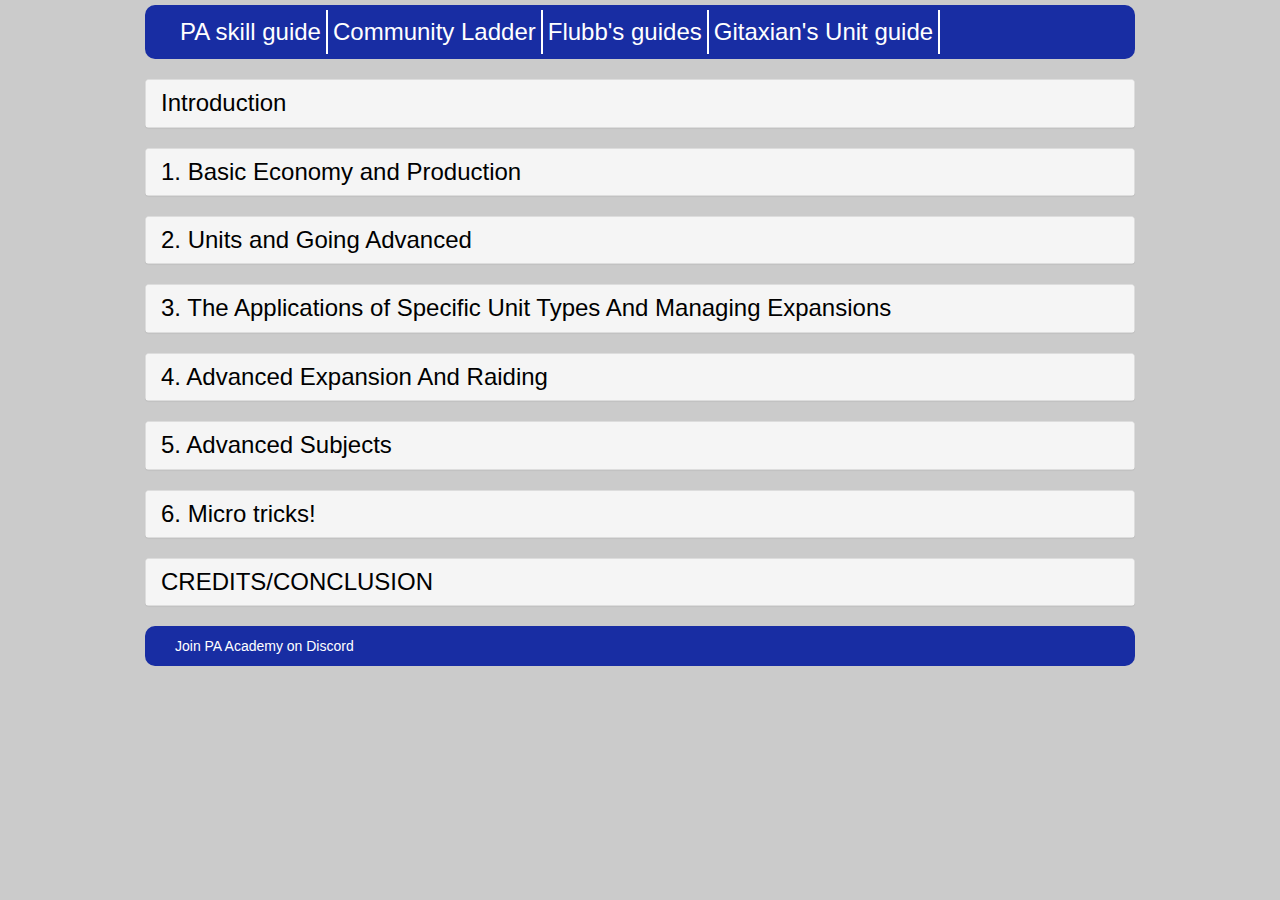
==== index.html @ 73c05e94 "upload of static version from paguide" ====
<!-- saved from url=(0025)http://guide.paladder.eu/ -->
<html><head><meta http-equiv="Content-Type" content="text/html; charset=UTF-8">
        <link rel="stylesheet" href="./index_files/bootstrap.min.css">
        <script src="./index_files/jquery.min.js.download"></script>
        <script src="./index_files/bootstrap.min.js.download"></script>
        <link href="./index_files/site.css" rel="stylesheet">
        <title>PA Skill Guide</title>
    </head>
    <body>
        <div id="wrapper">
            <nav id="topnav" class="bar">
                <ul>
                    <li><a href="http://guide.paladder.eu/">PA skill guide</a></li>
                    <li><a href="http://paladder.eu/">Community Ladder</a></li>
                    <li><a href="https://flubbateios.com/pa/">Flubb's guides</a></li>
                    <li><a href="https://docs.google.com/document/d/1Dsei8IJwItf5GYRBHn4hz-T6lDC21S51ETBTm74dcsE/">Gitaxian's Unit guide</a></li>
                </ul>            
            </nav>
        
            <div id="content">
                

<div>
    <div class="panel-group">
        <div class="panel panel-default">
            <div class="panel-heading">
                <h1><a data-toggle="collapse" href="http://guide.paladder.eu/#1072">Introduction</a></h1>
            </div>
            <div id="1072" class="panel-collapse collapse">
                <div class="textarea"><p>Welcome to the Planetary Annihilation Skill Guide. This guide will be consistently updated to the most up to date game knowledge of the authors/writers.</p>
<p>This guide is organized such a way that you learn PA from the ground up. This guide can be used in conjunction with a coach will prove to be useful since the coach can evaluate whether you are putting the skills learned here into practice.&nbsp;The&nbsp;<a href="https://discord.gg/wrS3Gg4">PA Academy discord server</a>&nbsp;has numerous top players willing to coach.</p>
<p>When using this guide it is smart to read up on the units being discussed in the unit guide. Also when you read this guide, aim to take it one section at a time. Practice the subject you are on until you have learned it, and try not to skip anything (unless you have absolutely mastered the subject talked about in the specific section.)</p>
<p>This guide is made for people who have a very basic understanding of the game but would like to get better. If you are new to the game, play a couple of games first to learn how to play. Also, the build orders in this guide are not&nbsp;'cookie cutter' builds&nbsp;that will work 100% of the time;&nbsp;they are meant as basic guidelines for how to play the game.</p>
<p>&nbsp;</p>
<p><em>"The best tip that I can give anyone and the only tip I will give anyone is to watch your replays and learn from your mistakes" -&nbsp;Philosopotamous</em></p></div>

                    <div class="panel-group">
                        <div class="panel panel-default">
                            <div class="panel-heading">
                                <h2><a data-toggle="collapse" href="http://guide.paladder.eu/#1094">1 Vocabulary</a></h2>
                            </div>
                            <div id="1094" class="panel-collapse collapse">
                                <div class="textarea">
                                    <p>Mex = metal extractor</p>
<p>Pgen = Power generator</p>
<p>Fabber = fabricator</p>
<p>Floating = wasting resources</p>
<p>Crashing = stalling/storages are empty</p>
<p>Kite = move backwards/keep the enemy units at range</p>
<p>T2 = tier 2 or advanced factories, units or buildings</p>
<p>T1 = basic factories, units, or buildings</p>
                                    

                                </div>
                            </div>
                        </div>
                    </div>
                    <div class="panel-group">
                        <div class="panel panel-default">
                            <div class="panel-heading">
                                <h2><a data-toggle="collapse" href="http://guide.paladder.eu/#1110">2 The Gist of Playing and Winning PA</a></h2>
                            </div>
                            <div id="1110" class="panel-collapse collapse">
                                <div class="textarea">
                                    <p>Before we get into the skills and the real meat of the guide, let's talk about the general idea of how to actually win a game of PA.</p>
<p>Winning a game of PA is usually done by gaining more resources and units than your opponent. There are two ways to approach this. The first is simply expanding more than your opponent which will allow you to outproduce them. The second is through raiding, where you prevent the opponent from expanding and destroy their expansions that are already in place. This will again allow you to outproduce your opponent. Whichever play style fits you, this guide will help you with almost all of the basic through advanced skills which we find Necessary to learn. Below is a very brief description of how a game should normally play out.</p>
<p>Stage 1 Build order</p>
<p>Stage 2 Early scouting and raiding</p>
<p>Stage 3 Early Pushes to secure certain parts of the map/take parts of the map from the opponent</p>
<p>Stage 4 Tier 2 is obtained and T2 units and T2 metal start appearing.</p>
<p>Stage 5 Mid-game pushes with advanced units and very fast tier 2 expansion. Lots of raiding!</p>
<p>Stage 6 Kill the enemy commander!</p>
                                    

                                </div>
                            </div>
                        </div>
                    </div>
            </div>
        </div>
    </div>
    <div class="panel-group">
        <div class="panel panel-default">
            <div class="panel-heading">
                <h1><a data-toggle="collapse" href="http://guide.paladder.eu/#1060">1. Basic Economy and Production</a></h1>
            </div>
            <div id="1060" class="panel-collapse collapse">
                <div class="textarea"><p>We will start with the key to getting a big army, and what should be your favorite thing ever: Not crashing economy! (yay!)</p></div>

                    <div class="panel-group">
                        <div class="panel panel-default">
                            <div class="panel-heading">
                                <h2><a data-toggle="collapse" href="http://guide.paladder.eu/#1062">1 Building Your Economy</a></h2>
                            </div>
                            <div id="1062" class="panel-collapse collapse">
                                <div class="textarea">
                                    <p>Planetary Annihilation is a game based on massive armies. To build these armies, we require lots of resources. A big trap in PA is that people are happy with the number of resources that they have. You should never be satisfied with a certain amount of resources because there is always a way to expand and build more units. When we stop expanding, we get behind, and we lose. So BE GREEDY!</p>
<p><strong>Macro cycle</strong></p>
<p>To prevent wasting or crashing on it is recommend that you frequently (once or twice a minute) look at what needs to be done about this economy.&nbsp;Are you low on energy? Then build more! Low on metal? Then devote more fabricators to expansion.You can use a hot key (by default 'f') to find idle fabricators to expand your economy (there is also a button in the bottom left of the UI). Your efficiency (and therefore your production) is determined by your lowest resource, so prioritize the resource you need the most.</p>
<p><strong>Rebuild fabricators as soon as you lose them</strong></p>
<p>Have you ever killed someone's fabricators and minutes later it seemed like it did nothing to them? That is because they rebuild lost fabricators immediately. If you lose a fabricator then just queue up another one with your factory by holding CTRL and then clicking on the fabrication unit one time. This will put it at the front of the queue and then stop building fabricators until more are queued up.</p>
<p><strong>Spread out your fabricators</strong></p>
<p>It is possible to build a building with more than one fabricator. When we build in our base it is not a problem to use 2+ fabricators to build one building. But when we are building metal extractors outside our base we only use 1 fabricator to build a set of extractors. This is done to reduce the combined walk time of the fabricators and build the metal extractors faster. Alternatively, you can expand with a group of fabricators to have less risk of crashing on metal, but be aware that groups are easier for your opponent to kill.</p>
<p>PRO TIP: bot fabricators are fast but build slowly, air fabricators are extremely fast but are expensive and build inefficiently (too much energy) and vehicle fabricators move slowly but build fastest and most efficient. Naval fabricators are gods but take a lot of energy.</p>
                                    

                                </div>
                            </div>
                        </div>
                    </div>
                    <div class="panel-group">
                        <div class="panel panel-default">
                            <div class="panel-heading">
                                <h2><a data-toggle="collapse" href="http://guide.paladder.eu/#1063">2 Building Your Army</a></h2>
                            </div>
                            <div id="1063" class="panel-collapse collapse">
                                <div class="textarea">
                                    <p>Now that our economy is growing steadily it's time to spend our resources. We do this by building factories. The commander is perfect for this task because it moves slower and builds faster than tier 1 fabrication units. Start every game by providing a queue of things for the commander to build (press shift to queue up multiple buildings in advance).</p>
<p><strong>Macro Cycle</strong></p>
<p>While we check once or twice a minute what we need to do to expand our economy, we can also check if there is room to build more&nbsp;factories. This is also a good time to check if any factories are idle. By setting a hotkey to idle factories it is easy to find out if there are any idle and immediately queue up units for production. To prevent factories from going idle, they should be set to infinite build. This can be done automatically by a mod called "Infinite Build" found in community mods.</p>
<p><strong>Keep building fabricators over time</strong></p>
<p>At some point, the commander can't keep up with the amount of resources coming in, and you will need to build extra fabricators to build factories. Eventually you can start making lots of tier 2 with these extra fabricators when your economy is very high.</p>
<p><strong>Priority Build order</strong></p>
<p>It is tempting to have a factory constantly building fabricators. But we don't need that many! Every fabricator we can't put to use is a combat unit we don't have. To build a select few fabricators from a factory building combat units we use Priority build order. This is done via control + left clicking a unit or fabricator in a factory so that they are placed in the front of the queue for the factory. You can also control + shift click the unit to get 5 units put to the front of the queue. When the units are finished being created, the factory resumes it's previous build queue which makes this very useful for getting out fabricators.</p>
                                    

                                </div>
                            </div>
                        </div>
                    </div>
                    <div class="panel-group">
                        <div class="panel panel-default">
                            <div class="panel-heading">
                                <h2><a data-toggle="collapse" href="http://guide.paladder.eu/#1065">3 A Simple Build Order</a></h2>
                            </div>
                            <div id="1065" class="panel-collapse collapse">
                                <div class="textarea">
                                    <p>Now that you know how to build your economy and your army it is time to look at how to get an effective start. For this we use build orders. The build order that will be explained here is for maps where you start on land.</p>
<p>When selecting a spawn location pick one close to a metal spot. When your commander lands his build order is the following:</p>
<p>1 Bot Factory -&gt; 1 Metal extractor -&gt; 1 Energy -&gt; 1 Factory -&gt; 2 Energy -&gt; 1 Factory -&gt; 2 Energy -&gt; 1 Factory -&gt;&nbsp;1 Energy -&gt; 1 Factory -&gt;&nbsp;1 Energy -&gt;&nbsp;<span>1 Factory -&gt;&nbsp;</span><span>1</span><span>&nbsp;Energy -&gt;</span><span>1 Factory -&gt;&nbsp;</span><span>1</span><span>&nbsp;Energy -&gt;</span><span>1 Factory -&gt;&nbsp;</span><span>1</span><span>&nbsp;Energy -&gt;</span> 3&nbsp;Energy (for the advanced factory) -&gt;&nbsp; Assist in building Advanced factory.</p>
<p>This comes to 8 factories and 1 energy for every factory with 2 extra energy for your fabricators.</p>
<p>When you queue up this build make sure that the commander has a minimal walking distance to each following building. Walking increases the time it takes to build all the buildings due to the slow walking speed of the commander.</p>
<p>When the first Bot Factory is finished, we build 3 fabricators from the factory before we start building other units. We use these 3 fabricators together to build 5-6 metal close to our base. When these metal extractors are finished we split them up to build more metal outside our base.</p>
<p>As the game progresses, don't forget to build more fabricators to keep expanding, more factories to keep making units, and to make the switch to advanced factories.</p>
<p>&nbsp;</p>
<p>PRO TIP: A lot of times people will do something sneaky so don't be afraid to drastically change your build order or unit composition.</p>
                                    

                                        <iframe width="420" height="315" src="./index_files/V2Up1NE-4Bs.html" allowfullscreen="allowfullscreen"></iframe>
                                </div>
                            </div>
                        </div>
                    </div>
            </div>
        </div>
    </div>
    <div class="panel-group">
        <div class="panel panel-default">
            <div class="panel-heading">
                <h1><a data-toggle="collapse" href="http://guide.paladder.eu/#1061">2. Units and Going Advanced</a></h1>
            </div>
            <div id="1061" class="panel-collapse collapse">
                <div class="textarea"><p>Now that we can build a massive army, this next section will advise you about what specific units should be included.</p></div>

                    <div class="panel-group">
                        <div class="panel panel-default">
                            <div class="panel-heading">
                                <h2><a data-toggle="collapse" href="http://guide.paladder.eu/#1066">1 Basic Unit Roles</a></h2>
                            </div>
                            <div id="1066" class="panel-collapse collapse">
                                <div class="textarea">
                                    <p>Different units have different strengths and we will discuss where to use them.</p>
<p><strong>Scouting</strong></p>
<p>Cheap and fast units like the Firefly&nbsp;are great for finding out what your opponent is up to.</p>
<p><strong>Raiding</strong></p>
<p>Fast and cheap units like Dox and bombers are good at taking down undefended metal extractors and fabricators.</p>
<p><strong>Pushing</strong></p>
<p>Units with more health like tanks are good at taking down defenses.</p>
<p><strong>Long Ranged units</strong></p>
<p>These units are great support units which can force engagements over things like craters, ramps, and choke points. Make sure to run away from enemy armies however so you can trade most effectively. Most of these units have an arcing projectile.</p>
<p><strong>Combat Fabricators</strong></p>
<p>These units can repair any other unit and this may seem like their primary purpose. However, it is more efficient to just make more units in most cases. Though there are some uses for combat fabricators, the first and foremost being the ability to reclaim unit wreckage or trees which will give you a massive boost in metal income. 4 stitches can boost your economy to 120 metal/second just by reclaiming! They can also be used to make a teleporter to shorten travel time between bases or to stage an invasion. Finally, they can also be used to lay mines which will force the opponent to get units with vision of the mine layer.</p>
                                    

                                </div>
                            </div>
                        </div>
                    </div>
                    <div class="panel-group">
                        <div class="panel panel-default">
                            <div class="panel-heading">
                                <h2><a data-toggle="collapse" href="http://guide.paladder.eu/#1067">2 Basic Unit Composition</a></h2>
                            </div>
                            <div id="1067" class="panel-collapse collapse">
                                <div class="textarea">
                                    <p>When building an army, there are a few things to think of like Unit speed, Vision, and Counters.</p>
<p><strong>Unit Speed</strong></p>
<p>Bots move faster (boombots even faster) then vehicles and Infernos are even slower than the other vehicles. When these units are combined they move at the speed of the slowest unit.&nbsp;Think about if you want to attack quickly to keep up the pressure or only need to defend your base from an incoming attack.</p>
<p>Air units are no exception, as the bomber is a bit slower than the Hummingbird, and Hornets and Wyrms are a lot slower.</p>
<p><strong>Vision</strong></p>
<p>Some units have a bigger range than their vision like the Leveler and Sheller. To increase the vision of your army, it is a good idea to add one or two Skitters. As an added bonus, Skitters can detect enemy mines.</p>
<p><strong>Counters</strong></p>
<p>Every unit is strong against one type of unit and weak against another. When deciding what units to put in your army, be mindful of what you are up against and choose units which will perform well against your enemy's composition. Below we describe the most used units.&nbsp;</p>
<p>Dox - Strong against&nbsp;Boombots.</p>
<p>Boombots - Strong against advanced vehicles with an area attack command around the vehicles</p>
<p>Slammers - Strong against Dox and Boombots.</p>
<p>Locust - Strong against structures.</p>
<p>Gil-e - Strong against high health units as well as units/buildings which shoot missiles. They can use range to their advantage. Weak against shellers and cheap/fast units.</p>
<p>Bluehawks - great vs orbital, slammers, levelers, and any higher health units. Mix these in if you need a little more punch with your army without getting to close to enemy units. Weak against shellers and cheap/fast units as well as Gil-es.</p>
<p>&nbsp;</p>
<p>Ant - Strong against bots</p>
<p>Spinner - Strong against air</p>
<p>Levelers - Strong against Advanced bots and vehicles</p>
<p>Storm - Strong against Bumblebee, Phoenix and Hummingbird</p>
<p>&nbsp;</p>
<p>Hummingbird - Strong against air</p>
<p>Bumblebee - Strong against dox</p>
<p>Phoenix&nbsp;- Strong against air</p>
<p>Kestrel - Good against Storm</p>
                                    

                                </div>
                            </div>
                        </div>
                    </div>
                    <div class="panel-group">
                        <div class="panel panel-default">
                            <div class="panel-heading">
                                <h2><a data-toggle="collapse" href="http://guide.paladder.eu/#1068">3 Going Advanced</a></h2>
                            </div>
                            <div id="1068" class="panel-collapse collapse">
                                <div class="textarea">
                                    <p>Building your advanced factory is important. If you wait too long, you will fall behind because you will lose trades against your opponent, but if you go too early you will lose your armies and expansions to your opponent. A good time to build your advanced factory is between 7 and 10 minutes.</p>
<p>After the factory is built DO NOT get more than 2 advanced fabricators as even 1 is enough. The advanced units are far stronger than basic units, so get 1 advanced fabricator and then go straight into combat units. Also don't only queue up only T2 metal, as you will need advanced energy as well.</p>
<p>&nbsp;</p>
<p>PRO TIP: Sometimes you need to skip the advanced fabricator and go straight into tier 2 units if you are getting attacked by something heavy and you cannot defend against it.</p>
                                    

                                </div>
                            </div>
                        </div>
                    </div>
            </div>
        </div>
    </div>
    <div class="panel-group">
        <div class="panel panel-default">
            <div class="panel-heading">
                <h1><a data-toggle="collapse" href="http://guide.paladder.eu/#1070">3. The Applications of Specific Unit Types And Managing Expansions</a></h1>
            </div>
            <div id="1070" class="panel-collapse collapse">
                <div class="textarea"><p>Now that you know about basic unit roles and advanced factory timing, it's time to think about what kinds of unit compositions to use in general based on the enemy composition and intent, as well as learn how to use the units and adapt to specific situations like a naval game.</p></div>

                    <div class="panel-group">
                        <div class="panel panel-default">
                            <div class="panel-heading">
                                <h2><a data-toggle="collapse" href="http://guide.paladder.eu/#1071">1 Intelligence</a></h2>
                            </div>
                            <div id="1071" class="panel-collapse collapse">
                                <div class="textarea">
                                    <p>Now we know about counters, it is time to make sure we know where the enemy is and what he has so we can respond to his moves and choice of army composition.</p>
<p>Radar is a great way of knowing where the enemy is. Placing them on the edges of your base will make sure you have the maximum range of vision. Building a radar outside of your base is always going to give you better intelligence, but it also means that there is a higher risk of it being destroyed. When you build these forward radars, pick a spot that is/can be defended and is not traveled much.</p>
<p>Building radars is a good way of knowing where your enemy is. You should make sure you have them nearby remote expansions as well as in your base. But radars are no substitute for scouting. By using a firefly, you can get fast and cheap intelligence on where your opponent is and what he has. While scouting, it is always good not to just look around and in the opponent’s base, but also to check all corners of the map for hidden metal extractors and proxy bases.</p>
<p>An alternative to using a firefly to scout is using your entire air force (Bumblebees and Hummingbirds). With this you can also immediately pick off any undefended fabricators and laser turrets to clear the way for your ground forces. When you do this, try to always avoid anti-air, so scouting the opponent's main base with your entire air force is not recommended.</p>
                                    

                                </div>
                            </div>
                        </div>
                    </div>
                    <div class="panel-group">
                        <div class="panel panel-default">
                            <div class="panel-heading">
                                <h2><a data-toggle="collapse" href="http://guide.paladder.eu/#1073">2 Basic raiding</a></h2>
                            </div>
                            <div id="1073" class="panel-collapse collapse">
                                <div class="textarea">
                                    <p>Raiding is the attacking of the enemy with small armies&nbsp;with the goal of destroying metal, fabricators, and factories outside of the enemy base.&nbsp;</p>
<p>The raiding itself is best done with dox and slammers as they are reasonably fast and have a good damage output. Early game, raiding should be done with small groups (2-5 dox) and this should steadily grow, taking into account enemy (static) defenses. It is also smart to raid with more than one raiding force at the same time. You can easily send raiding forces to different sides of the map.</p>
<p>When you get an advanced bot factory, you can add slammers to the raiding parties that are bound to be blocked by static defenses. The slammers, in combination with the dox, will have less trouble destroying the static defenses around enemy expansions.</p>
<p><strong>Macro cycle&nbsp;</strong></p>
<p>Raiding, like building your economy and factories, is something that needs to be repeated during the whole match. This is why during your macro cycle you should check if you are still raiding and send out new raiding parties if needed.</p>
<p>&nbsp;</p>
<p>PRO TIP: Try to keep the minimum number of units in your base and the maximum number of units raiding enemy expansions. Try to predict where your opponent will expand and send units there ahead of time.</p>
                                    

                                </div>
                            </div>
                        </div>
                    </div>
                    <div class="panel-group">
                        <div class="panel panel-default">
                            <div class="panel-heading">
                                <h2><a data-toggle="collapse" href="http://guide.paladder.eu/#1074">3 Basic Expansion</a></h2>
                            </div>
                            <div id="1074" class="panel-collapse collapse">
                                <div class="textarea">
                                    <p>What coaches mean when they yell at you to "expand!" is to go get metal!</p>
<p><strong>Getting established/map presence</strong></p>
<p>When you expand early on, you are setting up your map presence as well as your economy. This is important because you need economy to make factories. When you have map presence, you are not just some bug that someone can squash in the first 10 minutes of the game, you are a dominant figure who is a threat.</p>
<p><strong>Defending map presence</strong></p>
<p>Against the average player, your map presence will weigh heavily on your opponent, as you will seem to be everywhere at once. However, against good players, your map presence will vanish immediately after you get it if it is not well defended. To prevent this, make static defenses by your expansions! A great rule of thumb is if an expansion is near an entry point to your base, or has more than 4 metal spots, make a laser turret there. One galata turret can cover multiple expansions as long as they are in range.&nbsp; Radar can cover many expansions.</p>
<p>&nbsp;</p>
<p><strong>Taking map presence</strong></p>
<p>Taking map presence is done via raiding repeatedly all over the map.&nbsp; By raiding, you also extend your own map presence and put pressure on your opponent psychologically. This pressure can make them feel like they are "contained" or "trapped." Well that is because they are! If you see them making turrets, try to flank the turrets or spread out your dox so the turrets have to turn a lot in order to shoot. While they are busy defending, you are busy expanding and they cannot raid you because they are defending with everything they have. So in other words, they cannot take your map presence. Then, when you kill their metal, build your own metal there, but make sure to build a turret first because otherwise they will raid you back!</p>
<p>&nbsp;</p>
<p>PRO TIP: You can also deny map presence by placing 1 dox by every expansion they have in the early game. This way the fabricator just walks right into your dox. EZ GAME</p>
                                    

                                </div>
                            </div>
                        </div>
                    </div>
                    <div class="panel-group">
                        <div class="panel panel-default">
                            <div class="panel-heading">
                                <h2><a data-toggle="collapse" href="http://guide.paladder.eu/#1080">4 Pushing</a></h2>
                            </div>
                            <div id="1080" class="panel-collapse collapse">
                                <div class="textarea">
                                    <p>In order to win a match, you need to destroy an enemy commander. The simplest way to do this is to push through their base in order to have your army destroy the commander or the base protecting it.</p>
<p><strong>When is the time to push?</strong></p>
<p>The best time to push is when you think you have more offensive power in the form of units than they do in defensive power (units + defenses). Before any push, it is good to scout to determine if this is true.</p>
<p><strong>Where&nbsp;should I push?</strong></p>
<p>The direction you push determines its effectiveness. If you go straight into the front of their base, they will usually be able to respond by building more defenses or moving all units behind walls etc. This means that a direct attack may be less successful without overwhelming offensive power.&nbsp;</p>
<p>With the scouting you did to find out their defensive power you can also look to see where the weak points of their base will be. Sections with few defenses and no choke points will be far easier to push than a choke point with a ton of defenses.</p>
<p>You will however have to balance this with transit time. A less defended side that takes an extra 30 seconds to push means they have far more time to respond and produce more units, potentially tipping the balance in their favor.</p>
<p><strong>How should I push?</strong></p>
<p>When pushing you should focus on the key units that you and your opponent has. (T2 or things with strategic importance such as a storm or skitter) and where the enemy's defenses are. When the push has reached combat you will want to keep your key units safe and focus theirs down. You can keep tactical units safe by sending them to the back of your army and put fodder (t1 units such as dox and tanks) in front of key t2 offensive units. If they have key units then you should focus them down or avoid them if possible.</p>
<p><strong>What should I do when it’s in their base?</strong></p>
<p>Your army is now in their base, the priority of objectives are commander&gt;economy&gt;production&gt;units.</p>
<p>The commander kill will end the game. If the enemy commander can be killed, that should be your biggest focus.</p>
<p>If there are too many defenses guarding the commander, or he has retreated too far away, focus on your opponent's economy. By destroying their energy and metal, you will lower their efficiency. This means it will take them longer to recover, longer to expand, and longer to produce units. This will set you up for victory.</p>
<p>If economic structures are unavailable, focus on the enemy's metal investments. If you manage to kill the enemy's T2 factory, they will have lost a huge metal investment and will be unable to produce T2 units at the same capacity that you will be producing them.</p>
<p>Finally, if you can destroy none of their base, try to trade well with their army. Exposed shellers? Send some units after them. Weak defensive structures? Clean them up.</p>
<p><strong>Small pushes</strong></p>
<p>Small pushes have different rules than standard ones as they are unlikely to be able to kill the enemy commander or production at a decent speed. During a small push your biggest enemy is usually the enemy commander or defenses. In the case of both positioning yourself on the opposite side of buildings can allow your army to&nbsp;kill more structures while you kite the enemy commander/defenses.</p>
<p><strong>A failed push</strong></p>
<p>Sometimes it doesn't go to plan. Maybe it was mines, or your anti air was taken out, whatever the reason make sure to scout to evaluate your enemy and work out what went wrong so you can fix it for the next push. Pushing the same direction will also lower your chance of succeeding so you should switch up your attacks if possible. If your push for some reason finds that it will lose by going into the main base, turn it into a raiding party.</p>
<p><strong>A successful&nbsp;push</strong></p>
<p>A successful push creates some sort of advantage for you, be it neutralizing the enemy's army, crippling their production, destroying their economy, or even killing the commander and winning the game! CONGRATS</p>
                                    

                                </div>
                            </div>
                        </div>
                    </div>
                    <div class="panel-group">
                        <div class="panel panel-default">
                            <div class="panel-heading">
                                <h2><a data-toggle="collapse" href="http://guide.paladder.eu/#1075">5 Air Game</a></h2>
                            </div>
                            <div id="1075" class="panel-collapse collapse">
                                <div class="textarea">
                                    <p>Even though air is very weak, it is a crucial part of the game because of it's extreme mobility. Once you lose air, your opponent can easily outmaneuver and bomb you. This is why you should do the following things:</p>
<ul>
<li>When you trade air you should always make sure you win. (see air micro in section 6 micro tricks)</li>
<li>Always&nbsp;keep up with your opponents air production and make sure you got at least as much air factories as your opponent.</li>
<li>Always keep your air TOGETHER! When it is allowed to split off, it is easy to kill, giving your opponent a small advantage in numbers.</li>
<li>Since air is a numbers game, avoid anti-air which will make you lose units that you didn't have to.</li>
</ul>
<p>To make controlling your air easier, it is possible to&nbsp;set a hotkey to select all air (on screen). This should help a lot in keeping your air grouped and quickly responding with it when needed. To select all air on the planet, simply double click the air icon in the bottom left or set a hotkey.</p>
<p>In most games, one of two things will happen. You will either win the air or lose the air game. When you win the air game, it means it's time to increase bomber and kestrel production to take out defenses and start putting pressure on your opponent. But always be careful and keep an eye on your opponent’s air production. Should you lose the air game, there are a couple of things that you need to do to regain control of the air. Build a lot more air factories to compensate for the amount of air you are behind. Build anti-air turrets to defend expansions and mobile AA units like Storms and Spinners to defend your armies. If they have tier 2 air, spam Galata turrets and then flak if you can in your base so that they don't kill your fabbers or snipe you. This is all for the purpose of having a chance to get back into the air game.&nbsp;</p>
<p>PRO TIP: Try only making lots of hummingbirds and CONTROL + CLICK bombers when you need more because this guarantees that you will have more air than the opponent if you have the same amount of air factories and don't fly your air over anti air.</p>
<p>&nbsp;</p>
                                    

                                </div>
                            </div>
                        </div>
                    </div>
                    <div class="panel-group">
                        <div class="panel panel-default">
                            <div class="panel-heading">
                                <h2><a data-toggle="collapse" href="http://guide.paladder.eu/#1089">6 Basic Naval</a></h2>
                            </div>
                            <div id="1089" class="panel-collapse collapse">
                                <div class="textarea">
                                    <p>You may think that naval is the bane of PA and that it can never be fun. But naval is actually the same as land with raiding, scouting, and expansion. It is just a lot slower. The purpose of this section is to give you a basic guideline of how to play on any map that is 90% naval or a map where you decide to start with a naval factory.</p>
<p>For naval maps, it is a good idea to start with a naval factory. After you start with a naval factory get 2 naval fabricators out instead of 3 because 2 naval fabricators&nbsp;are able to spend more metal/second than 3 bot fabricators&nbsp;(28 - 27 for the bot fabricators&nbsp;and also they use less energy than 3 bot fabricators&nbsp;). After you get the naval factory, get 1 metal and 2 power with your commander and get nothing but metal with your 2 naval fabricators&nbsp;. With your commander get air, 2 power, vehicles (if possible close by, if not then get naval in place of it) then 2 power, naval, 2 power, naval... tier 2 naval by 6 minutes into the game. After this get an advanced naval fabricator&nbsp;out and start pumping out Krakens. Contrary to land maps on a naval map it is actually better to spam massive amounts of tier 1 subs with tier 1 factories rather than tons of tier 2 factories because Krakens have a massive weakness against tier 1 subs. It is OK to get more than one tier 2 naval factory but try to focus more on tier 1 naval.&nbsp;</p>
<p>&nbsp;</p>
<p>&nbsp;</p>
<p>PRO TIP: Kaijus are great for completely avoiding submarines and torpedo launchers, so if your opponent is only getting subs try getting some Kaijus and wrecking their metal and their base. GG EZ!</p>
                                    

                                </div>
                            </div>
                        </div>
                    </div>
            </div>
        </div>
    </div>
    <div class="panel-group">
        <div class="panel panel-default">
            <div class="panel-heading">
                <h1><a data-toggle="collapse" href="http://guide.paladder.eu/#1076">4. Advanced Expansion And Raiding</a></h1>
            </div>
            <div id="1076" class="panel-collapse collapse">
                <div class="textarea"><p>Now that you know the basic skills we are able to go deeper into the specifics.</p></div>

                    <div class="panel-group">
                        <div class="panel panel-default">
                            <div class="panel-heading">
                                <h2><a data-toggle="collapse" href="http://guide.paladder.eu/#1077">1 Re-Expanding</a></h2>
                            </div>
                            <div id="1077" class="panel-collapse collapse">
                                <div class="textarea">
                                    <p>During the game, you will lose fabricators or metal extractors. When you see this happen or notice them missing, you should immediately queue up new&nbsp;ones. This is because you are going to be missing the build power or metal income. Don't forget that if they were killed by land forces you should first secure the area before sending in the fabricators.</p>
<p>&nbsp;</p>
<p>PRO TIP: You can try putting fabricators in your factory build queues (e.g. 1 fabricator every 5 or 15 dox or something like that)</p>
                                    

                                </div>
                            </div>
                        </div>
                    </div>
                    <div class="panel-group">
                        <div class="panel panel-default">
                            <div class="panel-heading">
                                <h2><a data-toggle="collapse" href="http://guide.paladder.eu/#1078">2 Advanced Raiding</a></h2>
                            </div>
                            <div id="1078" class="panel-collapse collapse">
                                <div class="textarea">
                                    <p>While Dox and Slammers are great at raiding, it is smart to combine this pressure with air. Even one or two bombers mixed in your air force can do a lot of damage early game and are great for taking out fabricators and your opponent's Dox armies. This will allow you to quickly slow down your opponent's expansions and early raids.</p>
<p>When the game moves on to advanced, you will need more bombers in your air force to be able to take down the Slammers and metal extractors of the opponent faster. At this time you will probably find more and more Galata turrets at expansions. This makes it a good time to go advanced air and build <span>Kestrels&nbsp;</span>to take out the Galata turrets. This will allow you to keep up the raiding with your air. A second and easier option would be to build more bombers but they will not stop the Storms if your opponent goes T2 tanks.&nbsp;</p>
                                    

                                </div>
                            </div>
                        </div>
                    </div>
                    <div class="panel-group">
                        <div class="panel panel-default">
                            <div class="panel-heading">
                                <h2><a data-toggle="collapse" href="http://guide.paladder.eu/#1081">3 Attention</a></h2>
                            </div>
                            <div id="1081" class="panel-collapse collapse">
                                <div class="textarea">
                                    <p>In PA, there is a limited amount of the 2 resources, Energy and Metal. But there is another hidden resource: Attention. Both you and your opponent are only able to be at one place at a time. Here we will look at how you can take maximum advantage of the attention you've got.</p>
<p><strong>Your own&nbsp;attention</strong></p>
<p>The key to spreading out your attention is to make sure you don't need to look back at the units you gave orders to for as long as possible. You do this for your commander and fabricators by giving them long build orders. Most of the time, you already know what you want your fabricators to build in the future, whether or not that is more metal, energy, or factories, is entirely up to you and your economy. All you have to do is queue it up. If needed, you can always change your build queue later.</p>
<p>With the exception of air (which costs a lot of micro), you can send your armies in blind. If you did proper scouting, you will know what your opponent has and how much you would need to send to take it down. (If you are afraid of missing vision don't forget to add skitters.) But don't let your armies stop in front of your opponent’s base to wait for another command from you because your opponent will see this and have time to respond to it.</p>
<p><strong>Your opponent’s attention</strong></p>
<p>Your opponent should respond to every action you take, be it expanding, raiding or pushing. By doing all of this at the same time, they will have less time to spend on each of these tasks and their own macro cycle. This will increase the chance that they will make mistakes or miss one of your actions. A missed expansion gives you extra metal, a missed raid takes away enemy metal, and a missed push can end the game.</p>
                                    

                                </div>
                            </div>
                        </div>
                    </div>
                    <div class="panel-group">
                        <div class="panel panel-default">
                            <div class="panel-heading">
                                <h2><a data-toggle="collapse" href="http://guide.paladder.eu/#1088">4 Map Specific Strategies</a></h2>
                            </div>
                            <div id="1088" class="panel-collapse collapse">
                                <div class="textarea">
                                    <p>Every map is different and it is important to recognize what the best play is on each map. To put it simply, there are 3 different maps we are going to be discussing here. Small, medium, and large maps. On each of these maps specific unit types are stronger, but the other unit types still play a role. For example, no matter how small a planet's lakes are, a Kaiju is still very dangerous.</p>
<p>Many maps have choke points. These are places where the armies will not be able to pass through in formation and will become a "spaghetti strand." putting down your defenses just behind these choke points will allow you to take advantage of the fact that the army is spread out and you will be able to kill the units one by one which will facilitate better trades.</p>
<p>Below we will give examples of how you could open on different maps and what strategies you could apply. When we discuss the opening build take the simple build order as a template and fill in the factory types as suggested below. Nothing written below here is set in stone and you should rely on your basic skills to judge what the best way to handle your opponent.</p>
<p><strong>Small Planets (&lt;400 radius)</strong></p>
<p>On small maps try expanding slowly and steadily while factoring in slightly less power into your build queue. On small maps going mainly vehicles is very strong, but don't forget to use early bots to do raiding and air for scouting. After that you can use vehicles to raid and push taking out the expansions first and then go for the base. Make sure to keep aggressively positioning your vehicles in order to put pressure on your opponent so that he doesn't attack you. Make sure you have radar in case the opponent does attack you so that you can respond to the attack.</p>
<p>For your build order you should open with the following factories: Bot -&gt; Air -&gt;&nbsp;6-8 Vehicle -&gt; Advanced vehicle. Time your advanced based on what your opponent is doing. You might need to build it earlier.</p>
<p><strong>Medium Planets (400-550 radius)</strong></p>
<p>Medium maps have a relatively&nbsp;strong early bot game with a strong air game. But allow for a vehicle push to finish it off. This requires you to have plenty of air with enough bots to keep pressure on your opponent. When you go advanced you should look into going Kestrels and Slammers and&nbsp; pick vehicles when your opponent is close by. The difference between 400 radius and 550 is big, so find a good unit/factory composition for the exact size.</p>
<p>For the build order&nbsp;you should open with the following factories: Bot -&gt; Air -&gt; Bot -&gt; Air -&gt; 4x Bot/Air -&gt; Advanced Bot/Air.</p>
<p><strong>Large Planets (&gt;550 radius)&nbsp;</strong></p>
<p>Large maps favor the air game as well as almost careless expansion along with a little bit more power to compensate with this. Using some Dox to raid and use a Teleporter with vehicles or advanced bots as a finishing push. On maps like this, a radar's range is going to feel worthless and scouting and raiding with air will be crucial. This is also a good map size to be building Proxy bases to do raiding with either bots or vehicles. A single vehicle factory can build 4 ants and a spinner which can get to your opponent's expansions faster than units from your base. Also, using pelicans to drop fabricators to build expansions is a good move to prevent long walk times. When going advanced, Kestrels will work wonderfully, and where there is a lot of Anti-air, you can always take it out with Slammers.</p>
<p>For the build order&nbsp;you should open with the following factories: Bot -&gt; 7x Air.</p>
<p>When you play medium and large planets but your spawn is close to your opponent, you should evaluate carefully&nbsp;how you are going to play the map, as vehicles might be stronger than air because of the distance and you might need less bots. When there is a clear path between you and your opponent, you will probably&nbsp;go heavy on vehicles like on small planets, whereas when the path is obstructed, the map will play more like a medium sized planet.</p>
<p><strong>Things to look out for:&nbsp;</strong></p>
<ul>
<li>With water or lava in your back you can still get attacked by Drifters, Locusts, and&nbsp;Inferno-pelican drop&nbsp;</li>
<li>With water on the map and in the back of your base, watch out for navy, especially Kaiju's! Locusts can be devastating as well.</li>
</ul>
                                    

                                </div>
                            </div>
                        </div>
                    </div>
                    <div class="panel-group">
                        <div class="panel panel-default">
                            <div class="panel-heading">
                                <h2><a data-toggle="collapse" href="http://guide.paladder.eu/#1079">5 Map Specific Strategies For Naval</a></h2>
                            </div>
                            <div id="1079" class="panel-collapse collapse">
                                <div class="textarea">
                                    <p>For Map specific strategies on naval maps it is important to consider 2 things:</p>
<p>* The size of the map</p>
<p>* The amount of land there is on the map</p>
<p>The size of the naval map usually doesn't matter too much. It is just more to manage. Just remember that the larger the map you are playing on, the more mindful you need to be about everything. You need to spend less and less time in one place as the map size increases. Securing expansions also becomes more important when playing on large maps due to increased travel time.</p>
<p>The next thing you want to consider is how much land there is on the map. On maps where there substantially more land than naval, you should start with a normal opening with lots of bots and air because bots can travel through water and air can deny the enemy air from killing your Dox. You also want to take the naval fairly early depending on how much metal is in the body (or bodies) of water. If a map is half and half or has more land than naval, then you should get naval reasonably early, but make sure you get a nice foothold on land before then because otherwise you can get overrun and be forced into the water. On maps where naval is more common than land, consider setting up lots of proxy vehicle factories late game and also secure the islands around the map. If there is a big center island (like on Meso) then secure that, rush tier 2 naval, and push through it with Kaijus because naval has the strongest units in the game.</p>
                                    

                                </div>
                            </div>
                        </div>
                    </div>
            </div>
        </div>
    </div>
    <div class="panel-group">
        <div class="panel panel-default">
            <div class="panel-heading">
                <h1><a data-toggle="collapse" href="http://guide.paladder.eu/#1082">5. Advanced Subjects</a></h1>
            </div>
            <div id="1082" class="panel-collapse collapse">
                <div class="textarea"><p>The easy part of the game is now over and every decision is going to count to you winning or losing.</p></div>

                    <div class="panel-group">
                        <div class="panel panel-default">
                            <div class="panel-heading">
                                <h2><a data-toggle="collapse" href="http://guide.paladder.eu/#1083">1 Advanced economy management</a></h2>
                            </div>
                            <div id="1083" class="panel-collapse collapse">
                                <div class="textarea">
                                    <p>Now that you seem to be able to build your economy there are a lot of things we still need to talk about. It may seem like we forgot to talk about this topic since tier 1, but quietly it came back in every tier&nbsp;in different forms. But let's talk more details!</p>
<p>While managing your economy ideally you would always have your metal in between empty storage (crashing) and full storage (floating) because when your crashing your production is being slowed down but when floating we are throwing away priceless metal. Floating energy however is not&nbsp;terrible but of course not in excessive amounts. Crashing energy is not a good thing because some weapons use energy to fire, radars will stop working and Teleporters go down.</p>
<p><strong>Macro cycle</strong></p>
<p>To keep this difficult balance between floating and crashing you need to pay a lot of attention to your economy. This is why doing your macro cycle one to two times a minute is not enough and should be done four times a minute or more if you can manage it</p>
<p>What also helps is having a metal storage. This will prevent a lot of floating of metal, but don't forget to keep up with unit production or even that will not be enough. It is here that you should not make the mistake that more metal storage will solve your problem. The more metal you store up the more time it will take for you to crash but it also makes you think that you are spending everything even if you really aren't. To avoid this mistake, look at the net metal and energy incomes so that you can accurately determine what your economy needs.</p>
                                    

                                </div>
                            </div>
                        </div>
                    </div>
                    <div class="panel-group">
                        <div class="panel panel-default">
                            <div class="panel-heading">
                                <h2><a data-toggle="collapse" href="http://guide.paladder.eu/#1084">2 Advanced unit roles</a></h2>
                            </div>
                            <div id="1084" class="panel-collapse collapse">
                                <div class="textarea">
                                    <p>It is time to learn about all the units of the game and exactly what their strengths and weaknesses are. For this we refer to the <a rel="noopener noreferrer" href="https://docs.google.com/document/d/1Dsei8IJwItf5GYRBHn4hz-T6lDC21S51ETBTm74dcsE/" target="_blank">unit guide from Gitaxian</a>.</p>
                                    

                                </div>
                            </div>
                        </div>
                    </div>
                    <div class="panel-group">
                        <div class="panel panel-default">
                            <div class="panel-heading">
                                <h2><a data-toggle="collapse" href="http://guide.paladder.eu/#1085">3 Advanced unit composition</a></h2>
                            </div>
                            <div id="1085" class="panel-collapse collapse">
                                <div class="textarea">
                                    <p>Now we know more about the units in the game it is time to take a look at how to combine them to get a good army composition that can take on your opponent’s army.</p>
<p>This of course doesn't exclude the basics of your army composition and adding counters.</p>
<p><strong>Slammer/Dox combo</strong></p>
<p>When you combine an army of Slammers with a lot of Dox, the Dox will function as a shield for the Slammers by absorbing the&nbsp;shots of slow firing units like Levelers while the Slammers destroy the enemy army.</p>
<p><strong>Leveler/Dox combo</strong></p>
<p>When combining the Dox with Levelers the Dox are there to defend against boombots and absorb damage from Levelers, while the levelers do&nbsp;most of the damage.</p>
<p><strong>Barracuda/Kraken combo</strong></p>
<p>When fighting in the navy the most important unit is going to be the Barracuda. It will do most of the killing and take the damage of the kraken allowing it to get close for its missiles to wreck anything on the surface.</p>
<p><strong>Vehicle/Sparks</strong></p>
<p>Late game combining Sparks with your vehicles instead of Dox will give a good boost in your Damage. The Sparks are also good against boombots when the boombots are in larger numbers.</p>
<p><strong>Boombots/slammers</strong></p>
<p>This combo takes a lot of micro and is designed specifically for heavy combinations of tanks and dox or slammers. You can use it exactly like this:</p>
<p>Step 1 move in the slammers</p>
<p>Step 2 area attack the enemy units with the boombots just after you see the slammers engaging in a fight with the enemy</p>
<p>Step 3 they are dead and rip their units :D</p>
<p><strong>Ant/inferno</strong></p>
<p>This is a great unit mix that you should use all of the time. 3 ants 1 inferno (maybe a spinner in there as well with some factories) it will wreck lots of things including expansions but it is weak to Boombots.</p>
<p><strong>Slammer/Sheller</strong></p>
<p>Don't put too many Shellers in there because otherwise your army will be very weak to bombers and Boombots but Shellers are great for forcing engagements on your own terms because you can just keep running away from the enemy each time they try to get close to your Levelers.</p>
<p><strong>Locusts</strong></p>
<p>These are not to be mixed with any units because they are insanely fast bots which can wreck an undefended base or factory in seconds with just 2 or 3 of them. They can also travel through lava and water so they are great for sneak attacks and killing off naval. These are not for attacking armies and to counter them use land mines, kestrels, slammers, Sparks, Dox,&nbsp; or double laser turrets.</p>
<p>&nbsp;</p>
<p>Vanguard<strong>/Slammer</strong></p>
<p>This composition is great for pushing through bases when you have more control over an area of the map or need to completely wreck an undefended area. literally no micro but just move command into the area you want to destroy. this is also really good against players who have turtled too much for your taste.</p>
<p>&nbsp;</p>
<p>&nbsp;</p>
                                    

                                </div>
                            </div>
                        </div>
                    </div>
            </div>
        </div>
    </div>
    <div class="panel-group">
        <div class="panel panel-default">
            <div class="panel-heading">
                <h1><a data-toggle="collapse" href="http://guide.paladder.eu/#1086">6. Micro tricks!</a></h1>
            </div>
            <div id="1086" class="panel-collapse collapse">
                <div class="textarea"><p>Now you know how to play the macro part of the game its time to discus micro. It has been put very low on the skill guide because your gain from it is small, but at the level you should play now it will make a difference.</p></div>

                    <div class="panel-group">
                        <div class="panel panel-default">
                            <div class="panel-heading">
                                <h2><a data-toggle="collapse" href="http://guide.paladder.eu/#1087">1 Avoiding The Bomber</a></h2>
                            </div>
                            <div id="1087" class="panel-collapse collapse">
                                <div class="textarea">
                                    <p>When a group of Dox gets targeted by a bomber it will be easily destroyed in one fly by. To avoid a lot of losses you can easily spread them out using the mod cover the line, by drawing a circle around your Dox group the will split up and the bombers will mist most of them. If you don't feel like getting the mod then try patrolling your Dox in a wide circle. For both of these tricks you need to react ahead of time because otherwise your Dox will just stare at the bombs falling on their heads.</p>
                                    

                                        <iframe width="420" height="315" src="./index_files/JW09Yv1uGTQ.html" allowfullscreen="allowfullscreen"></iframe>
                                </div>
                            </div>
                        </div>
                    </div>
                    <div class="panel-group">
                        <div class="panel panel-default">
                            <div class="panel-heading">
                                <h2><a data-toggle="collapse" href="http://guide.paladder.eu/#1090">2 Dox vs Inferno and Spark</a></h2>
                            </div>
                            <div id="1090" class="panel-collapse collapse">
                                <div class="textarea">
                                    <p>When a group of Dox get close to an inferno or Spark they will get destroyed easily, but because of the slow speed of the Inferno and Spark and the bigger range of the Dox it is possible to stay out of range of the unit and kill it without losses. The same thing is possible with Ants.</p>
                                    

                                        <iframe width="420" height="315" src="./index_files/vXNesDGQgm0.html" allowfullscreen="allowfullscreen"></iframe>
                                </div>
                            </div>
                        </div>
                    </div>
                    <div class="panel-group">
                        <div class="panel panel-default">
                            <div class="panel-heading">
                                <h2><a data-toggle="collapse" href="http://guide.paladder.eu/#1091">3 Boombot The Fabricator</a></h2>
                            </div>
                            <div id="1091" class="panel-collapse collapse">
                                <div class="textarea">
                                    <p>Using boombots to kill the first fabricators is done by scouting with a firefly while putting boombots in positions close to the base, then when the fabricator is undefended move in with one boom bot to kill a fabricator. When doing this you need to keep your scout alive.&nbsp;</p>
<p>Should this not be possible it also costs two boom bots to kill a energy plant, single laser turret, pelter, or lob.</p>
<p>To defend against this put one Dox to follow a fabricator.</p>
                                    

                                        <iframe width="420" height="315" src="./index_files/0Y_d49sPzS8.html" allowfullscreen="allowfullscreen"></iframe>
                                </div>
                            </div>
                        </div>
                    </div>
                    <div class="panel-group">
                        <div class="panel panel-default">
                            <div class="panel-heading">
                                <h2><a data-toggle="collapse" href="http://guide.paladder.eu/#1092">4 Leveler vs Anything</a></h2>
                            </div>
                            <div id="1092" class="panel-collapse collapse">
                                <div class="textarea">
                                    <p>For leveler micro DO NOT run away no matter what. What you want to do is 1 of 3 things, stay still, charge forward, or use cover the line and do either of these 2 things. When you use cover the line make them a straight line that almost surrounds the enemy units because then they will trade very effectively.</p>
                                    

                                        <iframe width="420" height="315" src="./index_files/oFCSBHe3WQA.html" allowfullscreen="allowfullscreen"></iframe>
                                </div>
                            </div>
                        </div>
                    </div>
                    <div class="panel-group">
                        <div class="panel panel-default">
                            <div class="panel-heading">
                                <h2><a data-toggle="collapse" href="http://guide.paladder.eu/#1093">5 Crater/Ramp Micro</a></h2>
                            </div>
                            <div id="1093" class="panel-collapse collapse">
                                <div class="textarea">
                                    <p>When engaging an enemy army on a crater or ramp you have to just sit and wait in the "sweet spot" of the engagement. The sweet spot is the area where the enemy shots will miss you the most. If you are stuck in a stalemate of both you and the enemy sitting on each side of the crater or ramp just get some long ranged units and force the engagement. Defensive structures are also very useful in these situations. Go to the you tube channel thatsonofabroom to see part 2 of the video guide.</p>
                                    

                                        <iframe width="420" height="315" src="./index_files/lB79suGYEWA.html" allowfullscreen="allowfullscreen"></iframe>
                                </div>
                            </div>
                        </div>
                    </div>
                    <div class="panel-group">
                        <div class="panel panel-default">
                            <div class="panel-heading">
                                <h2><a data-toggle="collapse" href="http://guide.paladder.eu/#1095">6 Ant vs Dox, Boombots, Sparks, and Locusts</a></h2>
                            </div>
                            <div id="1095" class="panel-collapse collapse">
                                <div class="textarea">
                                    <p>When you see them just run away because you have more range!</p>
                                    

                                        <iframe width="420" height="315" src="./index_files/qK2E71efZAk.html" allowfullscreen="allowfullscreen"></iframe>
                                </div>
                            </div>
                        </div>
                    </div>
                    <div class="panel-group">
                        <div class="panel panel-default">
                            <div class="panel-heading">
                                <h2><a data-toggle="collapse" href="http://guide.paladder.eu/#1096">7 Dox vs Dox</a></h2>
                            </div>
                            <div id="1096" class="panel-collapse collapse">
                                <div class="textarea">
                                    <p>you have 2 options. One of them is to concave your dox or make a semi circle around the enemy dox because this is a more optimal formation due to fire-rate. Another option is to wiggle your dox back and forth at a constant rate by simply right clicking left and right really fast.</p>
<p>&nbsp;</p>
<p>PRO TIP: I highly recommend using cover the line for this.</p>
                                    

                                        <iframe width="420" height="315" src="./index_files/3CkcCCICK8k.html" allowfullscreen="allowfullscreen"></iframe>
                                </div>
                            </div>
                        </div>
                    </div>
                    <div class="panel-group">
                        <div class="panel panel-default">
                            <div class="panel-heading">
                                <h2><a data-toggle="collapse" href="http://guide.paladder.eu/#1097">8 Hummingbird/Phoenix Micro</a></h2>
                            </div>
                            <div id="1097" class="panel-collapse collapse">
                                <div class="textarea">
                                    <p>Humming bird micro and phoenix micro is relatively the same and there are a number of ways to micro against enemy air. The most common way is engaging and then running away via spam clicking and holding down ctrl. Make sure that the enemy air is within range the entire time though. Another way to micro air is to run right at the enemy air, run away, run at them, run away... until the air is gone. This is very effective against idle air.</p>
<p>Phoenixes are just like hummingbirds but they have more range, do more damage, and they shoot 3 times as fast which makes them better in every way except for speed and health. Since they have low health it is best to have a nice mix of Phoenixes and hummingbirds in your air force.</p>
                                    

                                        <iframe width="420" height="315" src="./index_files/K8w_g59gD9I.html" allowfullscreen="allowfullscreen"></iframe>
                                </div>
                            </div>
                        </div>
                    </div>
                    <div class="panel-group">
                        <div class="panel panel-default">
                            <div class="panel-heading">
                                <h2><a data-toggle="collapse" href="http://guide.paladder.eu/#1109">9 Pelican</a></h2>
                            </div>
                            <div id="1109" class="panel-collapse collapse">
                                <div class="textarea">
                                    <p>When trying to transport a unit with a Pelican, you can queue up the loading, moving and unloading all at the same time. Using Shift you can use the pick up command to pick up, then send&nbsp;the Pelican where you want it&nbsp;to go&nbsp;using the route you want to use this all with shift and finally use shift with the drop command.</p>
                                    

                                        <iframe width="420" height="315" src="./index_files/KkpPZBNBaHQ.html" allowfullscreen="allowfullscreen"></iframe>
                                </div>
                            </div>
                        </div>
                    </div>
                    <div class="panel-group">
                        <div class="panel panel-default">
                            <div class="panel-heading">
                                <h2><a data-toggle="collapse" href="http://guide.paladder.eu/#1112">10 Tank Micro</a></h2>
                            </div>
                            <div id="1112" class="panel-collapse collapse">
                                <div class="textarea">
                                    <p>When using tanks make sure to move them in lines because that way you can have all of your tanks shoot at once while the enemy tanks must wait for your tanks to get in range.</p>
                                    

                                        <iframe width="420" height="315" src="./index_files/DG_jqqzF6PQ.html" allowfullscreen="allowfullscreen"></iframe>
                                </div>
                            </div>
                        </div>
                    </div>
            </div>
        </div>
    </div>
    <div class="panel-group">
        <div class="panel panel-default">
            <div class="panel-heading">
                <h1><a data-toggle="collapse" href="http://guide.paladder.eu/#1115">CREDITS/CONCLUSION</a></h1>
            </div>
            <div id="1115" class="panel-collapse collapse">
                <div class="textarea"><p>Congratulations! You made it through the guide! By now you have mastered most skills that are essential for learning planetary annihilation titans.&nbsp;</p>
<p>&nbsp;</p>
<p>Sincerely from the academy coaches</p>
<p>&nbsp;</p>
<p>&nbsp;</p>
<p>CREDITS</p>
<p>River - Co-author, Web designer, Writer</p>
<p>Thatsonofabroom - Co-author, Writer</p>
<p>Ferretmaster, Writer</p>
<p>NikolaMX - Editor</p>
<p>Nimzodragonlord - Editor</p>
<p>Theffecthecause - Editor</p>
<p>WombatsNipples - Editor</p>
<p>&nbsp;</p>
<p>&nbsp;</p>
<p>&nbsp;</p>
<p>&nbsp;</p>
<p>GO WRECK SOME NOOBS!!!&nbsp;</p></div>

            </div>
        </div>
    </div>


</div>


            </div>
        
            <footer class="bar">
                <a href="https://discord.gg/wrS3Gg4">Join PA Academy on Discord</a>
            </footer>

        </div>
    
</body></html>
---- index_files/site.css ----
body 
{
    width:100%;
    background-color:#cbcbcb;
	background-Image:url("/img_bground_halley_blue_2.png");
	background-repeat:no-repeat;
	background-attachment: fixed;
}

nav {
    overflow: auto;

}

nav ul
{
    margin:0px;
    padding:0px;
}

    nav ul li {
        padding: 5px;
        float: left;
        list-style-type: none;
        margin-bottom: 5px;
        margin-top: 5px;
        border-right: solid;
        border-right-width: 2px;
        border-color: #ffffff;
    }

nav ul li a, .body2 a.ui-link {
    color: #ffffff;
    text-decoration: none;
    font-size: 24px;
    font-style: normal;
}

nav ul li a:active 
{
    color: #ffffff;
}

nav ul li a:hover 
{
    background-color: #101d68;
}

footer {
    color: #ffffff;
    padding: 10px;
}

footer a, footer a:hover 
{
    color: #ffffff;
    
}

h1 {
    font-size: 24px;
    margin: 0px;
}

h2 {
    font-size: 18px;
    margin: 0px;
}

.panel-heading a, .panel-heading a:hover, .panel-heading a:visited {
    color: #000000;
}

.textarea {
    padding-left: 30px;
    margin:10px;

}

.panel-collapse.collapse.in .panel-group {

    position: relative;
    margin-left:30px;

}


.bar {
    background-color: #182da3;
    position: center;
    border-radius: 10px;
    padding-left: 30px;
    margin: 5px;
}

#wrapper
{
	margin: auto;
	max-width: 1000px;
    position: center;
    
}

#content
{
    margin: 5px;
	margin-top: 20px;
	
}
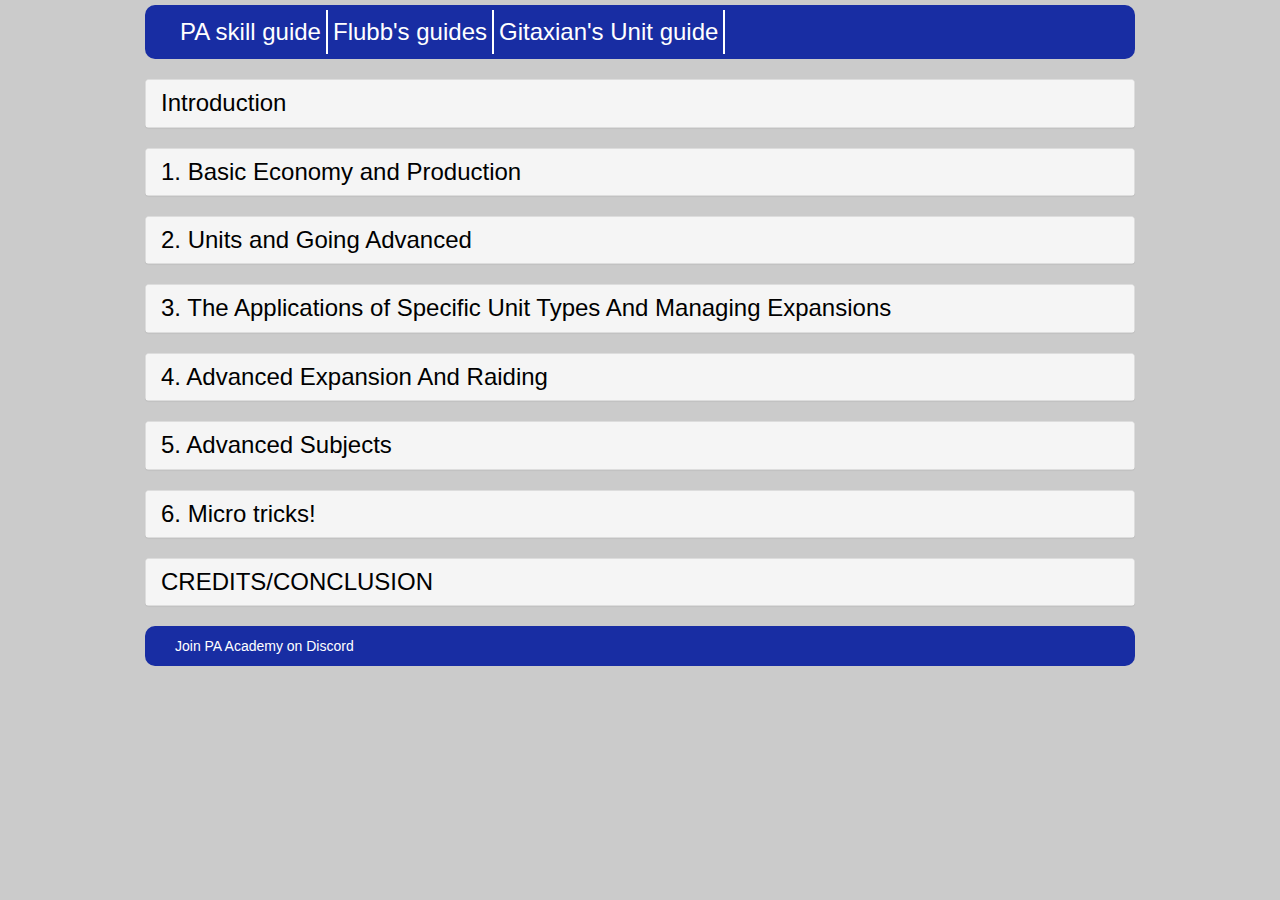
==== commit 61f8dfed: "Update index.html" ====
--- a/index.html
+++ b/index.html
@@ -12,7 +12,6 @@
             <nav id="topnav" class="bar">
                 <ul>
                     <li><a href="http://guide.paladder.eu/">PA skill guide</a></li>
-                    <li><a href="http://paladder.eu/">Community Ladder</a></li>
                     <li><a href="https://flubbateios.com/pa/">Flubb's guides</a></li>
                     <li><a href="https://docs.google.com/document/d/1Dsei8IJwItf5GYRBHn4hz-T6lDC21S51ETBTm74dcsE/">Gitaxian's Unit guide</a></li>
                 </ul>            
@@ -147,7 +146,7 @@
 <p>PRO TIP: A lot of times people will do something sneaky so don't be afraid to drastically change your build order or unit composition.</p>
                                     
 
-                                        <iframe width="420" height="315" src="./index_files/V2Up1NE-4Bs.html" allowfullscreen="allowfullscreen"></iframe>
+                                        <iframe width="420" height="315" src="https://youtube.com/embed/V2Up1NE-4Bs" allowfullscreen="allowfullscreen"></iframe>
                                 </div>
                             </div>
                         </div>
@@ -601,7 +600,6 @@
                                     <p>When a group of Dox gets targeted by a bomber it will be easily destroyed in one fly by. To avoid a lot of losses you can easily spread them out using the mod cover the line, by drawing a circle around your Dox group the will split up and the bombers will mist most of them. If you don't feel like getting the mod then try patrolling your Dox in a wide circle. For both of these tricks you need to react ahead of time because otherwise your Dox will just stare at the bombs falling on their heads.</p>
                                     
 
-                                        <iframe width="420" height="315" src="./index_files/JW09Yv1uGTQ.html" allowfullscreen="allowfullscreen"></iframe>
                                 </div>
                             </div>
                         </div>
@@ -616,7 +614,6 @@
                                     <p>When a group of Dox get close to an inferno or Spark they will get destroyed easily, but because of the slow speed of the Inferno and Spark and the bigger range of the Dox it is possible to stay out of range of the unit and kill it without losses. The same thing is possible with Ants.</p>
                                     
 
-                                        <iframe width="420" height="315" src="./index_files/vXNesDGQgm0.html" allowfullscreen="allowfullscreen"></iframe>
                                 </div>
                             </div>
                         </div>
@@ -633,7 +630,6 @@
 <p>To defend against this put one Dox to follow a fabricator.</p>
                                     
 
-                                        <iframe width="420" height="315" src="./index_files/0Y_d49sPzS8.html" allowfullscreen="allowfullscreen"></iframe>
                                 </div>
                             </div>
                         </div>
@@ -648,7 +644,6 @@
                                     <p>For leveler micro DO NOT run away no matter what. What you want to do is 1 of 3 things, stay still, charge forward, or use cover the line and do either of these 2 things. When you use cover the line make them a straight line that almost surrounds the enemy units because then they will trade very effectively.</p>
                                     
 
-                                        <iframe width="420" height="315" src="./index_files/oFCSBHe3WQA.html" allowfullscreen="allowfullscreen"></iframe>
                                 </div>
                             </div>
                         </div>
@@ -663,7 +658,6 @@
                                     <p>When engaging an enemy army on a crater or ramp you have to just sit and wait in the "sweet spot" of the engagement. The sweet spot is the area where the enemy shots will miss you the most. If you are stuck in a stalemate of both you and the enemy sitting on each side of the crater or ramp just get some long ranged units and force the engagement. Defensive structures are also very useful in these situations. Go to the you tube channel thatsonofabroom to see part 2 of the video guide.</p>
                                     
 
-                                        <iframe width="420" height="315" src="./index_files/lB79suGYEWA.html" allowfullscreen="allowfullscreen"></iframe>
                                 </div>
                             </div>
                         </div>
@@ -678,7 +672,6 @@
                                     <p>When you see them just run away because you have more range!</p>
                                     
 
-                                        <iframe width="420" height="315" src="./index_files/qK2E71efZAk.html" allowfullscreen="allowfullscreen"></iframe>
                                 </div>
                             </div>
                         </div>
@@ -695,7 +688,6 @@
 <p>PRO TIP: I highly recommend using cover the line for this.</p>
                                     
 
-                                        <iframe width="420" height="315" src="./index_files/3CkcCCICK8k.html" allowfullscreen="allowfullscreen"></iframe>
                                 </div>
                             </div>
                         </div>
@@ -711,7 +703,6 @@
 <p>Phoenixes are just like hummingbirds but they have more range, do more damage, and they shoot 3 times as fast which makes them better in every way except for speed and health. Since they have low health it is best to have a nice mix of Phoenixes and hummingbirds in your air force.</p>
                                     
 
-                                        <iframe width="420" height="315" src="./index_files/K8w_g59gD9I.html" allowfullscreen="allowfullscreen"></iframe>
                                 </div>
                             </div>
                         </div>
@@ -726,7 +717,6 @@
                                     <p>When trying to transport a unit with a Pelican, you can queue up the loading, moving and unloading all at the same time. Using Shift you can use the pick up command to pick up, then send&nbsp;the Pelican where you want it&nbsp;to go&nbsp;using the route you want to use this all with shift and finally use shift with the drop command.</p>
                                     
 
-                                        <iframe width="420" height="315" src="./index_files/KkpPZBNBaHQ.html" allowfullscreen="allowfullscreen"></iframe>
                                 </div>
                             </div>
                         </div>
@@ -741,7 +731,6 @@
                                     <p>When using tanks make sure to move them in lines because that way you can have all of your tanks shoot at once while the enemy tanks must wait for your tanks to get in range.</p>
                                     
 
-                                        <iframe width="420" height="315" src="./index_files/DG_jqqzF6PQ.html" allowfullscreen="allowfullscreen"></iframe>
                                 </div>
                             </div>
                         </div>
@@ -790,4 +779,4 @@
 
         </div>
     
-</body></html>+</body></html>
